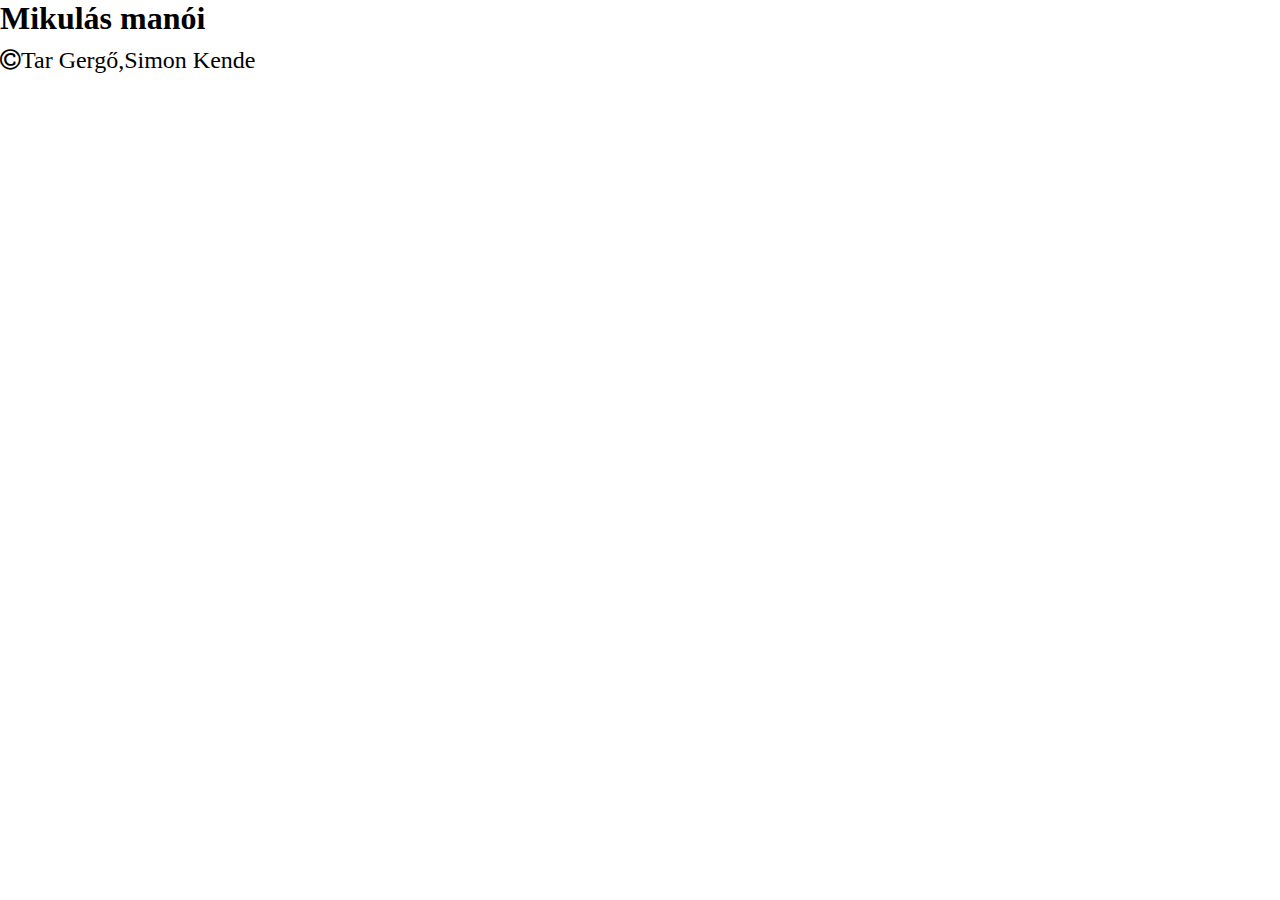
==== tablazat.html @ 29caa018 "css ->*" ====
<!DOCTYPE html>
<html lang="hu">
  <head>
    <meta charset="UTF-8" />
    <meta name="viewport" content="width=device-width, initial-scale=1.0" />
    <meta name="description" content="kozos oldal" />
    <meta name="keywords" content="kozos" />
    <link
      rel="stylesheet"
      href="https://cdnjs.cloudflare.com/ajax/libs/font-awesome/4.7.0/css/font-awesome.min.css"
    />
    <link rel="stylesheet" href="style.css" />
    <title>Tar Gergő,Simon Kende</title>
  </head>
  <body>
    <main>
      <header><h1>Mikulás manói</h1></header>
      <article>
        <table>
            <tr>
                <td></td>
                <td></td>
                <td></td>
                <td></td>
            </tr>
            <tr>
                <td></td>
                <td></td>
                <td></td>
                <td></td>
            </tr>
            <tr>
                <td></td>
                <td></td>
                <td></td>
                <td></td>
            </tr>
            <tr>
                <td></td>
                <td></td>
                <td></td>
                <td></td>
            </tr>
        </table>
      </article>
      <nav></nav>
      <footer>
        <i class="fa fa-copyright" style="font-size: 24px">Tar Gergő,Simon Kende</i>
      </footer>
    </main>
  </body>
</html>
---- style.css ----
*{
    padding: 0;
    margin: 0;
}
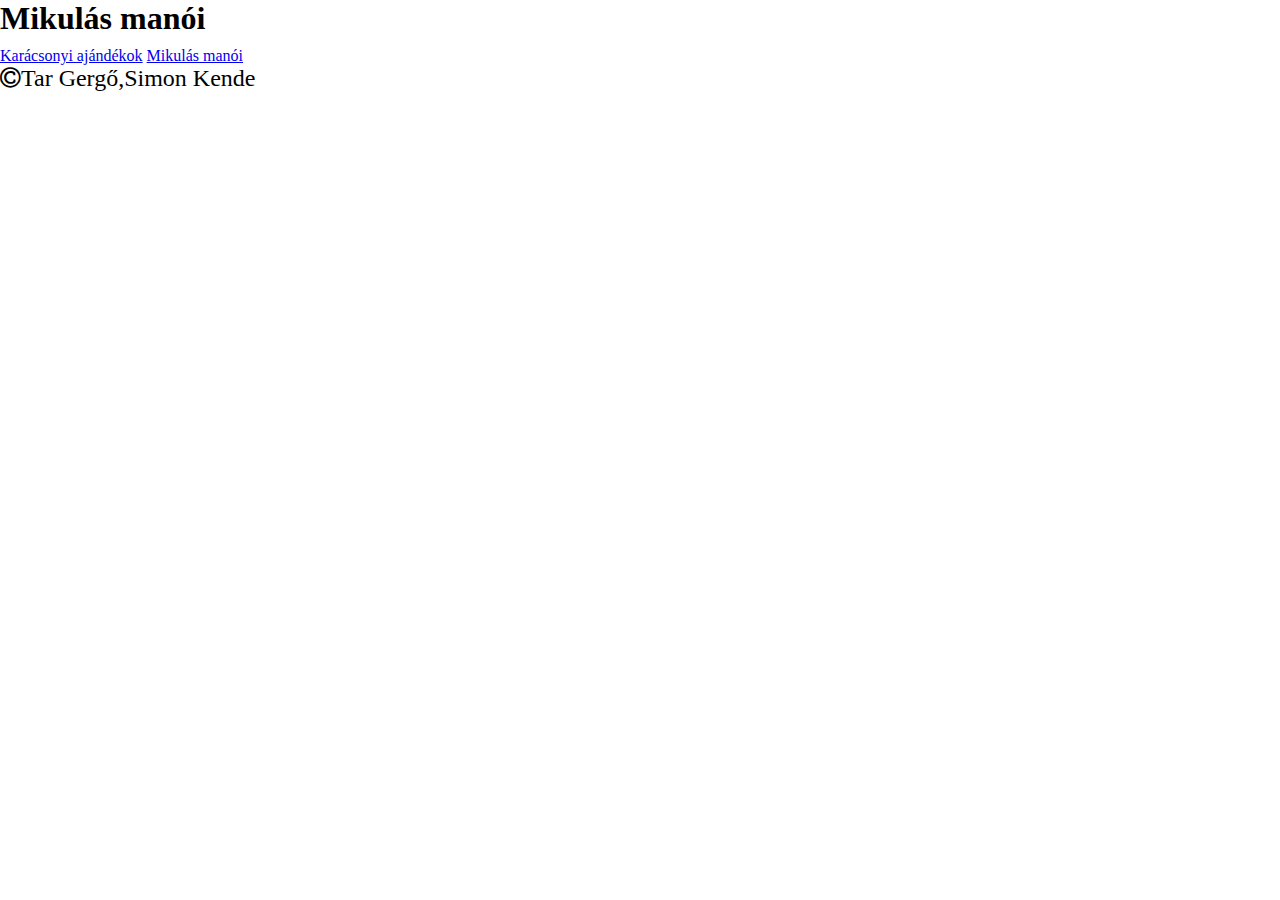
==== commit 83528796: "nav -> 2 *a" ====
--- a/tablazat.html
+++ b/tablazat.html
@@ -43,7 +43,10 @@
             </tr>
         </table>
       </article>
-      <nav></nav>
+      <nav>
+        <a href="index.html">Karácsonyi ajándékok</a>
+        <a href="tablazat.html">Mikulás manói</a>
+    </nav>
       <footer>
         <i class="fa fa-copyright" style="font-size: 24px">Tar Gergő,Simon Kende</i>
       </footer>
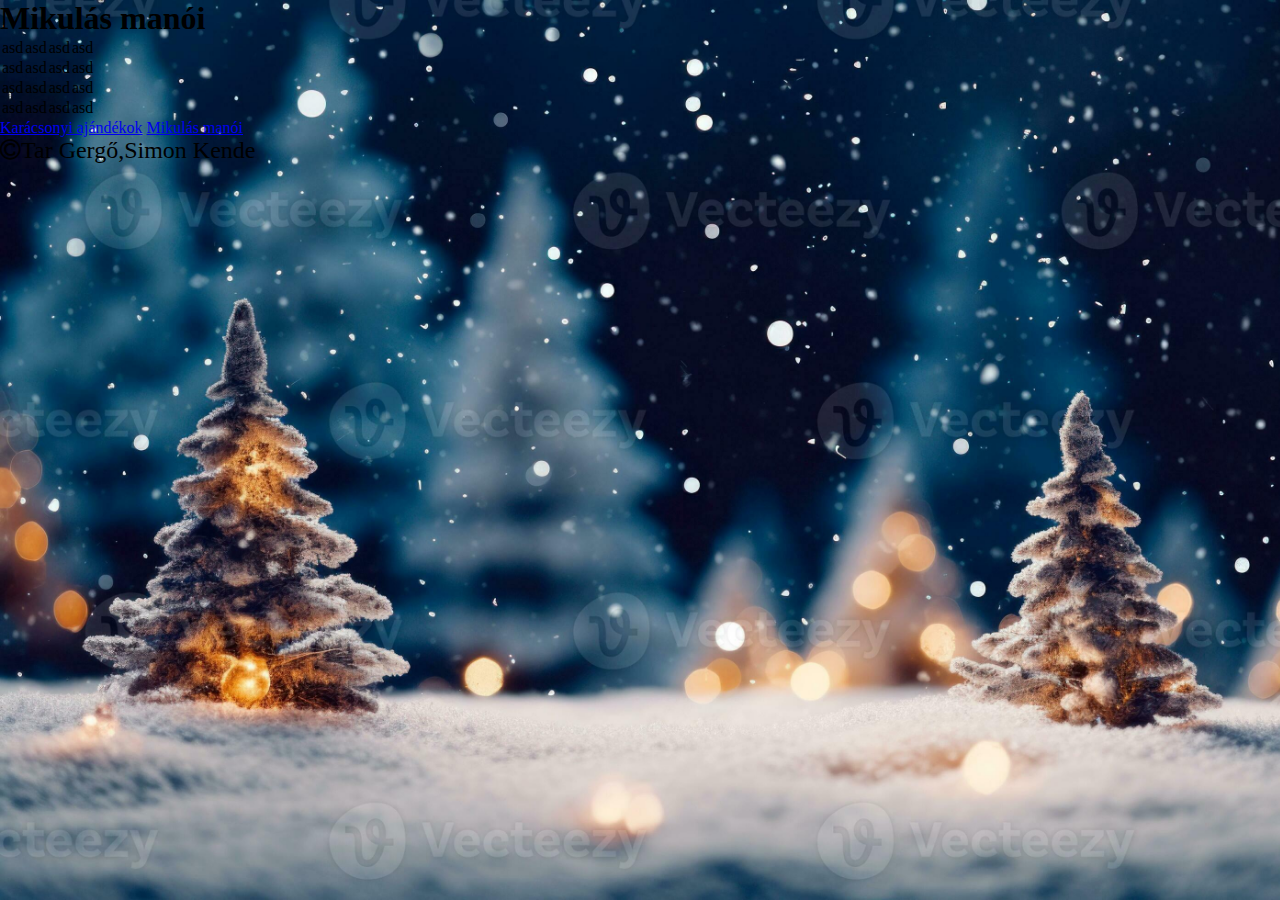
==== commit d93aa62d: "képek és css alakítás" ====
--- a/tablazat.html
+++ b/tablazat.html
@@ -12,34 +12,34 @@
     <link rel="stylesheet" href="style.css" />
     <title>Tar Gergő,Simon Kende</title>
   </head>
-  <body>
-    <main>
+  <body id="tablaBG">
+    <main id="manok">
       <header><h1>Mikulás manói</h1></header>
       <article>
         <table>
             <tr>
-                <td></td>
-                <td></td>
-                <td></td>
-                <td></td>
+                <td><p>asd</p></td>
+                <td><p>asd</p></td>
+                <td><p>asd</p></td>
+                <td><p>asd</p></td>
             </tr>
             <tr>
-                <td></td>
-                <td></td>
-                <td></td>
-                <td></td>
+                <td><p>asd</p></td>
+                <td><p>asd</p></td>
+                <td><p>asd</p></td>
+                <td><p>asd</p></td>
             </tr>
             <tr>
-                <td></td>
-                <td></td>
-                <td></td>
-                <td></td>
+                <td><p>asd</p></td>
+                <td><p>asd</p></td>
+                <td><p>asd</p></td>
+                <td><p>asd</p></td>
             </tr>
             <tr>
-                <td></td>
-                <td></td>
-                <td></td>
-                <td></td>
+                <td><p>asd</p></td>
+                <td><p>asd</p></td>
+                <td><p>asd</p></td>
+                <td><p>asd</p></td>
             </tr>
         </table>
       </article>
--- a/style.css
+++ b/style.css
@@ -1,4 +1,17 @@
-*{
-    padding: 0;
-    margin: 0;
-}+* {
+  padding: 0;
+  margin: 0;
+}
+#tablaBG {
+  background-image: url(kepek/tabla_htlm_Bg.png);
+  background-repeat: no-repeat;
+  background-attachment: fixed;
+  background-size: cover;
+}
+body{
+   
+}
+main{
+    size: 70%;
+}
+
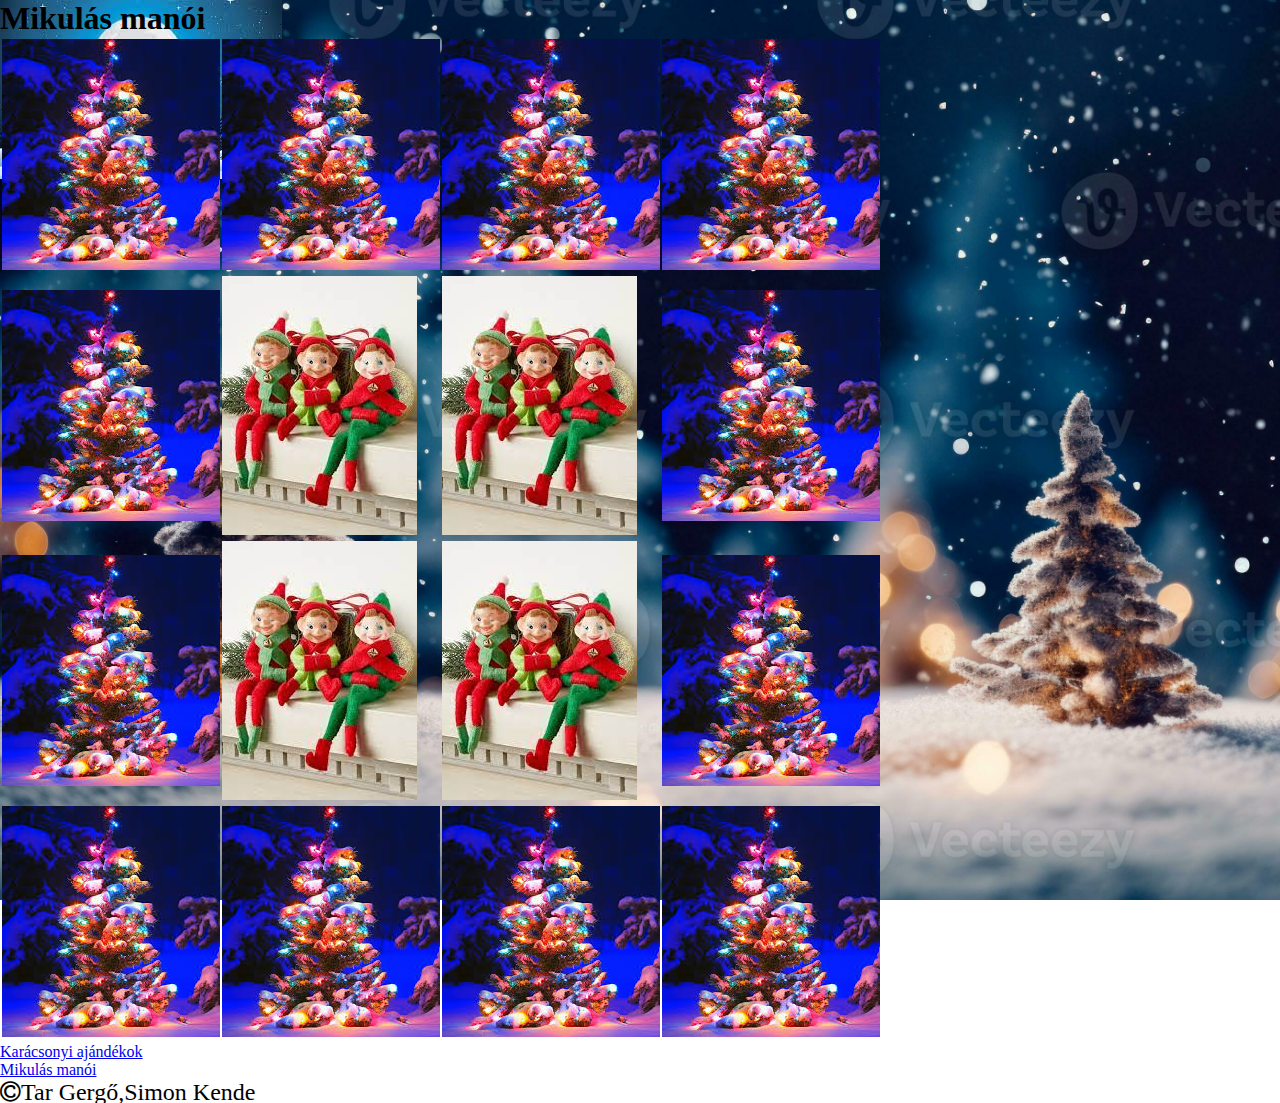
==== commit fc8b60b9: "tabla kép" ====
--- a/tablazat.html
+++ b/tablazat.html
@@ -18,28 +18,28 @@
       <article>
         <table>
             <tr>
-                <td><p>asd</p></td>
-                <td><p>asd</p></td>
-                <td><p>asd</p></td>
-                <td><p>asd</p></td>
+                <td><img src="kepek/tree.png" alt="fa"></td>
+                <td><img src="kepek/tree.png" alt="fa"></td>
+                <td><img src="kepek/tree.png" alt="fa"></td>
+                <td><img src="kepek/tree.png" alt="fa"></td>
             </tr>
             <tr>
-                <td><p>asd</p></td>
-                <td><p>asd</p></td>
-                <td><p>asd</p></td>
-                <td><p>asd</p></td>
+                <td><img src="kepek/tree.png" alt="fa"></td>
+                <td><img src="kepek/elf.png" alt="elf"></td>
+                <td><img src="kepek/elf.png" alt="elf"></td>
+                <td><img src="kepek/tree.png" alt="fa"></td>
             </tr>
             <tr>
-                <td><p>asd</p></td>
-                <td><p>asd</p></td>
-                <td><p>asd</p></td>
-                <td><p>asd</p></td>
+                <td><img src="kepek/tree.png" alt="fa"></td>
+                <td><img src="kepek/elf.png" alt="elf"></td>
+                <td><img src="kepek/elf.png" alt="elf"></td>
+                <td><img src="kepek/tree.png" alt="fa"></td>
             </tr>
             <tr>
-                <td><p>asd</p></td>
-                <td><p>asd</p></td>
-                <td><p>asd</p></td>
-                <td><p>asd</p></td>
+                <td><img src="kepek/tree.png" alt="fa"></td>
+                <td><img src="kepek/tree.png" alt="fa"></td>
+                <td><img src="kepek/tree.png" alt="fa"></td>
+                <td><img src="kepek/tree.png" alt="fa"></td>
             </tr>
         </table>
       </article>
--- a/style.css
+++ b/style.css
@@ -1,6 +1,7 @@
 * {
   padding: 0;
   margin: 0;
+  box-sizing: border-box;
 }
 #tablaBG {
   background-image: url(kepek/tabla_htlm_Bg.png);
@@ -9,9 +10,41 @@
   background-size: cover;
 }
 body{
-   
+   margin: auto;
 }
 main{
     size: 70%;
+    grid-template-areas: "h h h"
+                         "a a n"
+                         "f f f";
+}
+header {
+  display: grid;
+  grid-template-columns: 1fr 1fr 1fr;
+  grid-area: h;
 }
 
+article {
+  display: grid;
+  grid-template-columns: 1fr 1fr;
+  grid-area: a;
+
+}
+nav {
+  display: grid;
+  grid-template-columns: 1fr;
+  grid-area: n;
+}
+footer {
+  display: grid;
+  grid-template-columns: 1fr 1fr 1fr;
+  grid-area: f;
+}
+
+#manok{
+    background-image: url(kepek/manoBg.png);
+    background-repeat: no-repeat;
+    background-attachment: fixed;
+
+}
+
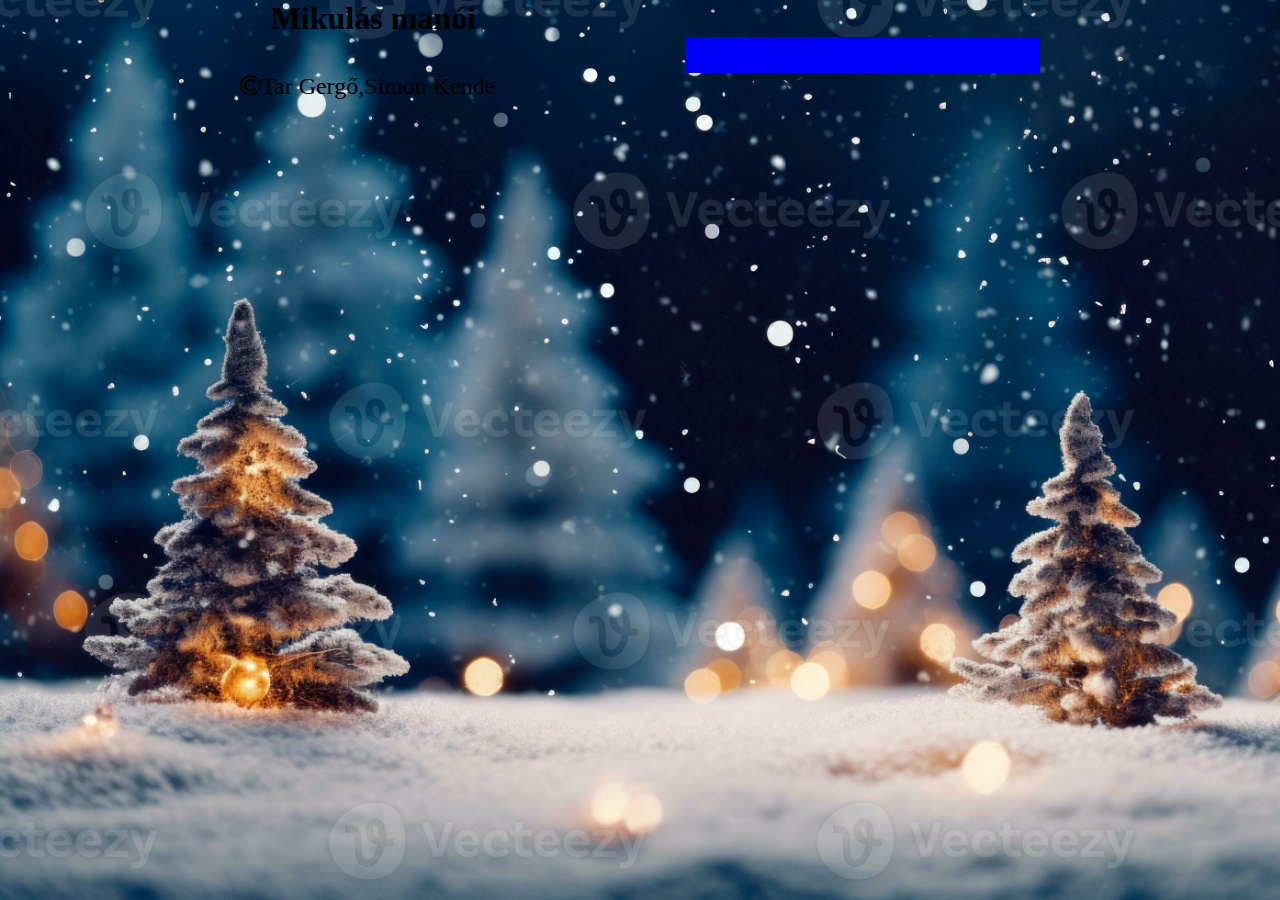
==== commit a1e94828: "tabla fix" ====
--- a/tablazat.html
+++ b/tablazat.html
@@ -17,38 +17,40 @@
       <header><h1>Mikulás manói</h1></header>
       <article>
         <table>
-            <tr>
-                <td><img src="kepek/tree.png" alt="fa"></td>
-                <td><img src="kepek/tree.png" alt="fa"></td>
-                <td><img src="kepek/tree.png" alt="fa"></td>
-                <td><img src="kepek/tree.png" alt="fa"></td>
-            </tr>
-            <tr>
-                <td><img src="kepek/tree.png" alt="fa"></td>
-                <td><img src="kepek/elf.png" alt="elf"></td>
-                <td><img src="kepek/elf.png" alt="elf"></td>
-                <td><img src="kepek/tree.png" alt="fa"></td>
-            </tr>
-            <tr>
-                <td><img src="kepek/tree.png" alt="fa"></td>
-                <td><img src="kepek/elf.png" alt="elf"></td>
-                <td><img src="kepek/elf.png" alt="elf"></td>
-                <td><img src="kepek/tree.png" alt="fa"></td>
-            </tr>
-            <tr>
-                <td><img src="kepek/tree.png" alt="fa"></td>
-                <td><img src="kepek/tree.png" alt="fa"></td>
-                <td><img src="kepek/tree.png" alt="fa"></td>
-                <td><img src="kepek/tree.png" alt="fa"></td>
-            </tr>
+          <tr>
+            <td><div class="block"></div></td>
+            <td><div class="block"></div></td>
+            <td><div class="block"></div></td>
+            <td><div class="block"></div></td>
+          </tr>
+          <tr>
+            <td><div class="block"></div><p></p></td>
+            <td></td>
+            <td></td>
+            <td><div class="block"></div></td>
+          </tr>
+          <tr>
+            <td><div class="block"></div></td>
+            <td></td>
+            <td></td>
+            <td><div class="block"></div></td>
+          </tr>
+          <tr>
+            <td><div class="block"></div></td>
+            <td><div class="block"></div></td>
+            <td><div class="block"></div></td>
+            <td><div class="block"></div></td>
+          </tr>
         </table>
       </article>
       <nav>
         <a href="index.html">Karácsonyi ajándékok</a>
         <a href="tablazat.html">Mikulás manói</a>
-    </nav>
+      </nav>
       <footer>
-        <i class="fa fa-copyright" style="font-size: 24px">Tar Gergő,Simon Kende</i>
+        <i class="fa fa-copyright" style="font-size: 24px"
+          >Tar Gergő,Simon Kende</i
+        >
       </footer>
     </main>
   </body>
--- a/style.css
+++ b/style.css
@@ -9,28 +9,34 @@
   background-attachment: fixed;
   background-size: cover;
 }
-body{
-   margin: auto;
+body {
+  margin: auto;
+  background-image: url(kepek/R.jpg);
+  max-width: 800px;
+  margin: auto;
 }
-main{
-    size: 70%;
-    grid-template-areas: "h h h"
-                         "a a n"
-                         "f f f";
+
+main {
+  display: grid;
+  grid-template-areas:
+    "h h h"
+    "a a n"
+    "f f f";
 }
 header {
   display: grid;
   grid-template-columns: 1fr 1fr 1fr;
   grid-area: h;
+  text-align: center;
 }
 
 article {
   display: grid;
   grid-template-columns: 1fr 1fr;
   grid-area: a;
-
 }
 nav {
+  background-color: blue;
   display: grid;
   grid-template-columns: 1fr;
   grid-area: n;
@@ -40,11 +46,9 @@
   grid-template-columns: 1fr 1fr 1fr;
   grid-area: f;
 }
+.thColor {
+  color: white;
+}
+.block{
 
-#manok{
-    background-image: url(kepek/manoBg.png);
-    background-repeat: no-repeat;
-    background-attachment: fixed;
-
-}
-
+}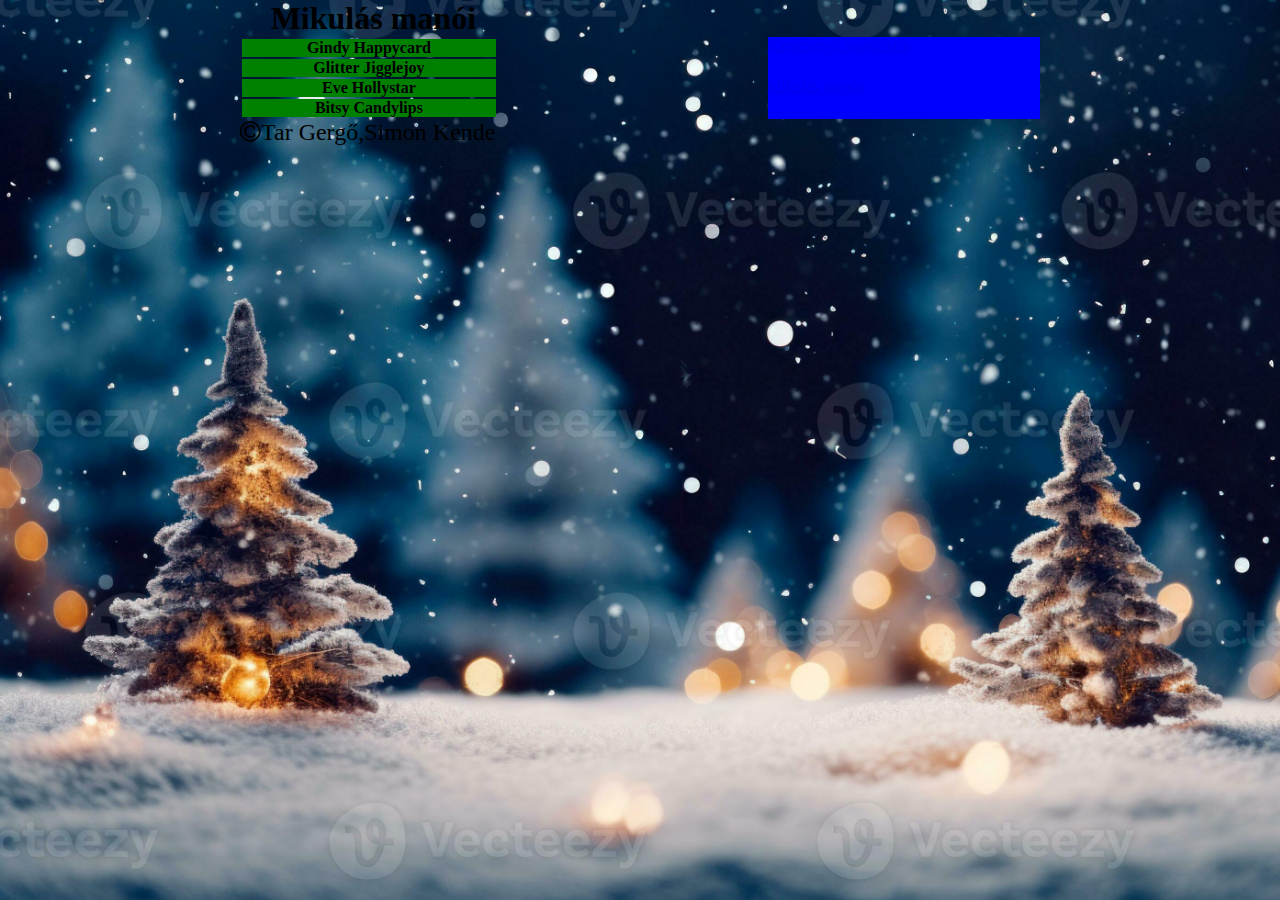
==== commit f078d338: "nevek meg adva amanóknak" ====
--- a/tablazat.html
+++ b/tablazat.html
@@ -18,25 +18,33 @@
       <article>
         <table>
           <tr>
-            <td><div class="block"></div></td>
+            <th>
+              <div class="block"><p>Gindy Happycard</p></div>
+            </th>
             <td><div class="block"></div></td>
             <td><div class="block"></div></td>
             <td><div class="block"></div></td>
           </tr>
           <tr>
-            <td><div class="block"></div><p></p></td>
+            <th>
+              <div class="block"><p>Glitter Jigglejoy</p></div>
+            </th>
             <td></td>
             <td></td>
             <td><div class="block"></div></td>
           </tr>
           <tr>
-            <td><div class="block"></div></td>
+            <th>
+              <div class="block"><p>Eve Hollystar</p></div>
+            </th>
             <td></td>
             <td></td>
             <td><div class="block"></div></td>
           </tr>
           <tr>
-            <td><div class="block"></div></td>
+            <th>
+              <div class="block"><p>Bitsy Candylips</p></div>
+            </th>
             <td><div class="block"></div></td>
             <td><div class="block"></div></td>
             <td><div class="block"></div></td>
--- a/style.css
+++ b/style.css
@@ -50,5 +50,5 @@
   color: white;
 }
 .block{
-
+background-color: green;
 }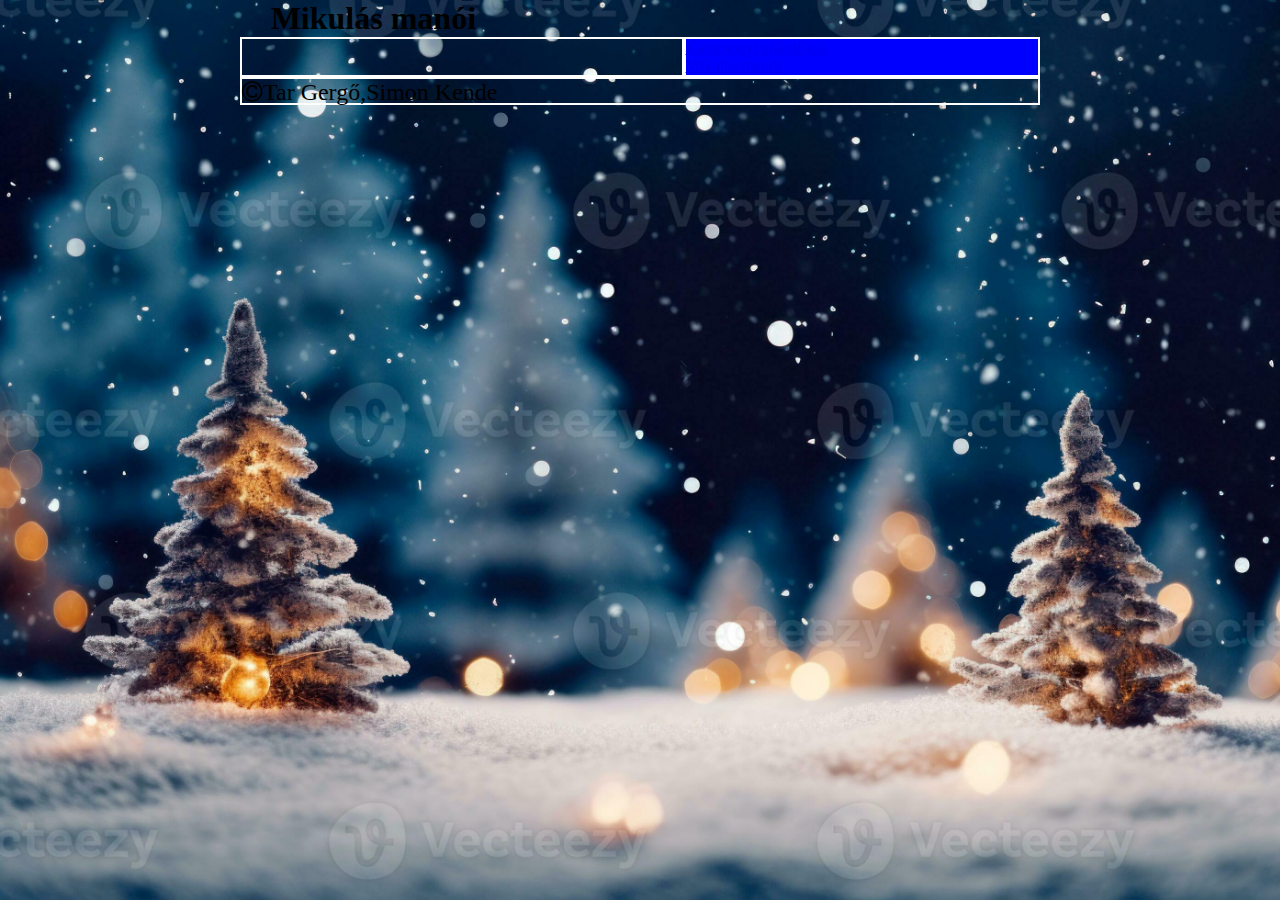
==== commit dae511ce: "css colorpicked" ====
--- a/tablazat.html
+++ b/tablazat.html
@@ -18,33 +18,25 @@
       <article>
         <table>
           <tr>
-            <th>
-              <div class="block"><p>Gindy Happycard</p></div>
-            </th>
+            <td><div class="block"></div></td>
             <td><div class="block"></div></td>
             <td><div class="block"></div></td>
             <td><div class="block"></div></td>
           </tr>
           <tr>
-            <th>
-              <div class="block"><p>Glitter Jigglejoy</p></div>
-            </th>
+            <td><div class="block"></div><p></p></td>
             <td></td>
             <td></td>
             <td><div class="block"></div></td>
           </tr>
           <tr>
-            <th>
-              <div class="block"><p>Eve Hollystar</p></div>
-            </th>
+            <td><div class="block"></div></td>
             <td></td>
             <td></td>
             <td><div class="block"></div></td>
           </tr>
           <tr>
-            <th>
-              <div class="block"><p>Bitsy Candylips</p></div>
-            </th>
+            <td><div class="block"></div></td>
             <td><div class="block"></div></td>
             <td><div class="block"></div></td>
             <td><div class="block"></div></td>
--- a/style.css
+++ b/style.css
@@ -17,7 +17,7 @@
 }
 
 main {
-  display: grid;
+    display: grid;
   grid-template-areas:
     "h h h"
     "a a n"
@@ -28,27 +28,31 @@
   grid-template-columns: 1fr 1fr 1fr;
   grid-area: h;
   text-align: center;
+  
 }
 
 article {
   display: grid;
   grid-template-columns: 1fr 1fr;
   grid-area: a;
+  border: solid 2px white;
 }
 nav {
   background-color: blue;
   display: grid;
   grid-template-columns: 1fr;
   grid-area: n;
+  border: solid 2px white;
 }
 footer {
   display: grid;
   grid-template-columns: 1fr 1fr 1fr;
   grid-area: f;
+  border: solid 2px white;
+  
 }
 .thColor {
   color: white;
 }
 .block{
-background-color: green;
-}+
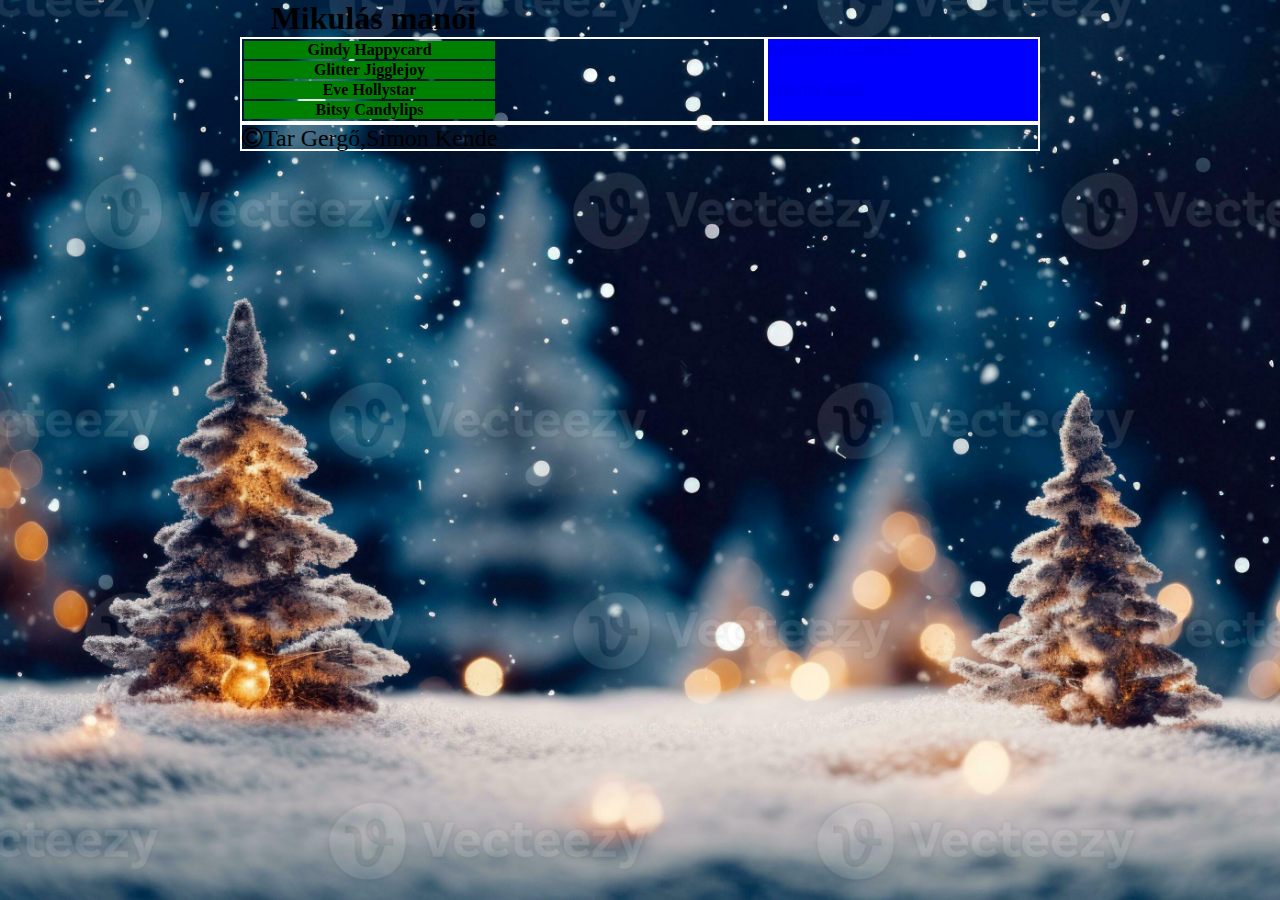
==== commit 967b1302: "Merge branch 'main' of https://github.com/Zerghorda/kozos" ====
--- a/tablazat.html
+++ b/tablazat.html
@@ -18,25 +18,33 @@
       <article>
         <table>
           <tr>
-            <td><div class="block"></div></td>
+            <th>
+              <div class="block"><p>Gindy Happycard</p></div>
+            </th>
             <td><div class="block"></div></td>
             <td><div class="block"></div></td>
             <td><div class="block"></div></td>
           </tr>
           <tr>
-            <td><div class="block"></div><p></p></td>
+            <th>
+              <div class="block"><p>Glitter Jigglejoy</p></div>
+            </th>
             <td></td>
             <td></td>
             <td><div class="block"></div></td>
           </tr>
           <tr>
-            <td><div class="block"></div></td>
+            <th>
+              <div class="block"><p>Eve Hollystar</p></div>
+            </th>
             <td></td>
             <td></td>
             <td><div class="block"></div></td>
           </tr>
           <tr>
-            <td><div class="block"></div></td>
+            <th>
+              <div class="block"><p>Bitsy Candylips</p></div>
+            </th>
             <td><div class="block"></div></td>
             <td><div class="block"></div></td>
             <td><div class="block"></div></td>
--- a/style.css
+++ b/style.css
@@ -55,4 +55,5 @@
   color: white;
 }
 .block{
-
+background-color: green;
+}